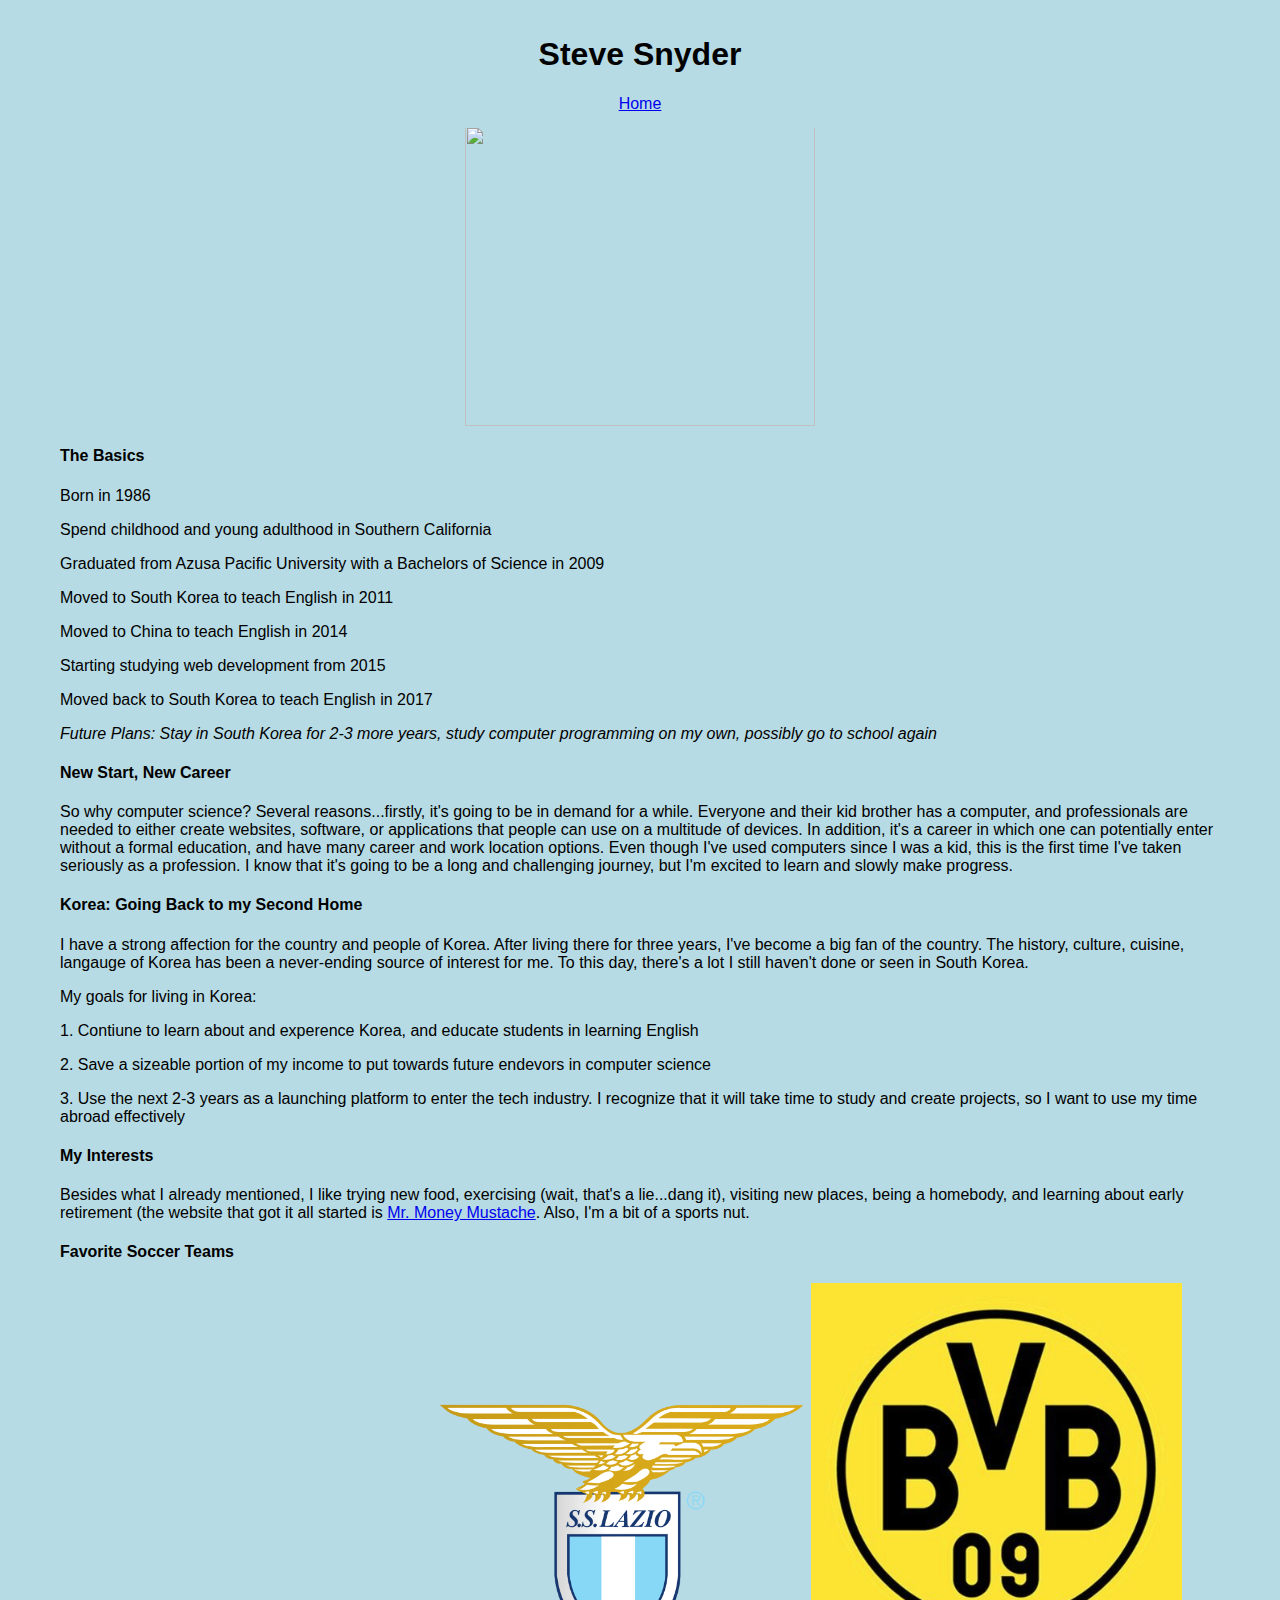
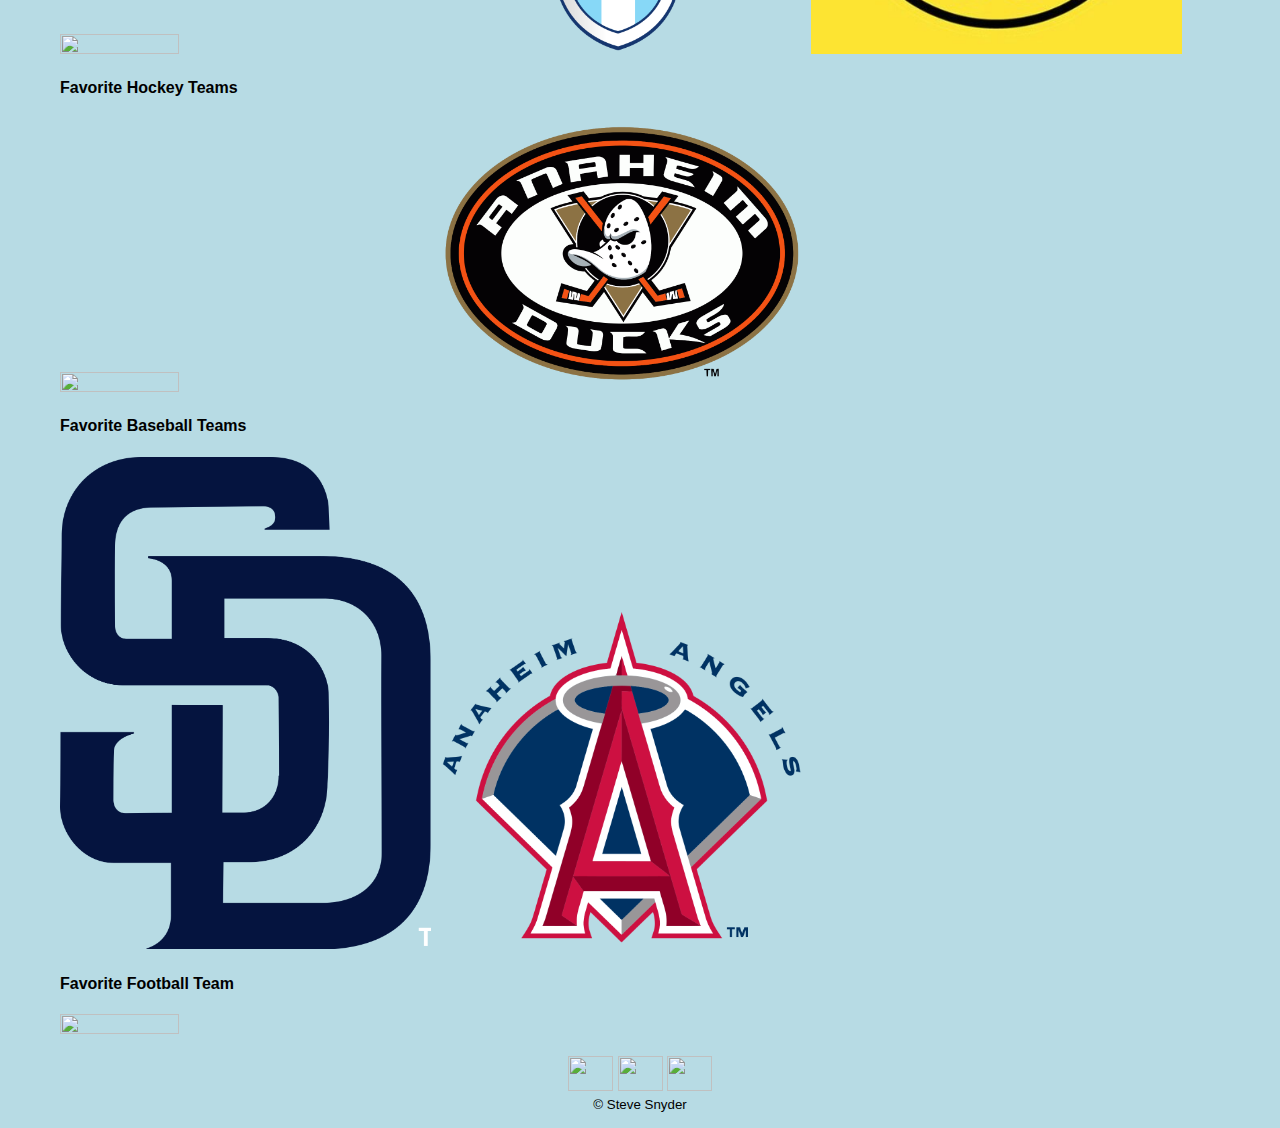
==== about.html @ eeb1e4c1 "Update about.html" ====
<!DOCTYPE html>

<head>
    <link rel="stylesheet" href="main.css">
    <meta charset="utf-8">
    <title>Steve Snyder</title>
</head>

<body>

	<header class="nav">
		<h1>Steve Snyder</h1>
		<nav>
			<a href="index.html">Home</a>
			<!--<a href="pictures.html">Pictures</a>
			<a href="korean.html">한국어</a>
			<a href="blog.html">Blog</a>
			<a href="portfolio.html">Portfolio</a>-->
		</nav>
	</header>
	<br />
	<br />
	<br />
	<br />
	<br />
	<br />
	<br />

	<img id="about" class="about_img" src="pictures/withcomputer.jpg">
	<section>
		<h4>The Basics</h4>
			<p>Born in 1986</p>
			<p>Spend childhood and young adulthood in Southern California</p>
			<p>Graduated from Azusa Pacific University with a Bachelors of Science in 2009</p>
			<p>Moved to South Korea to teach English in 2011</p>
			<p>Moved to China to teach English in 2014</p>
			<p>Starting studying web development from 2015</p>
			<p>Moved back to South Korea to teach English in 2017</p>
			<p><i>Future Plans: Stay in South Korea for 2-3 more years, study computer programming on my own, possibly go to school again</i></p>
	</section>
	<section>
		<h4>New Start, New Career</h4>
			</p>So why computer science?  Several reasons...firstly, it's going to be in demand for a while.  Everyone and their kid brother has a computer, and professionals are needed to either create websites, software, or applications that people can use on a multitude of devices.  In addition, it's a career in which one can potentially enter without a formal education, and have many career and work location options.  Even though I've used computers since I was a kid, this is the first time I've taken seriously as a profession.  I know that it's going to be a long and challenging journey, but I'm excited to learn and slowly make progress.</p>	
	</section>
	<section>
		<h4>Korea: Going Back to my Second Home</h4>
			<p>I have a strong affection for the country and people of Korea.  After living there for three years, I've become a big fan of the country.  The history, culture, cuisine, langauge of Korea has been a never-ending source of interest for me.  To this day, there's a lot I still haven't done or seen in South Korea.</p>
			<p>My goals for living in Korea:</p>
			<p>1. Contiune to learn about and experence Korea, and educate students in learning English</p>
			<p>2. Save a sizeable portion of my income to put towards future endevors in computer science</p>
			<p>3. Use the next 2-3 years as a launching platform to enter the tech industry.  I recognize that it will take time to study and create projects, so I want to use my time abroad effectively</p>
	</section>
	<section id="pictures">
		<h4>My Interests</h4>
		<p>Besides what I already mentioned, I like trying new food, exercising (wait, that's a lie...dang it), visiting new places, being a homebody, and learning about early retirement (the website that got it all started is <a href="https://www.mrmoneymustache.com/" target="_blank">Mr. Money Mustache</a>.  Also, I'm a bit of a sports nut.</p>
		<h4>Favorite Soccer Teams</h4>
		<div id="images">
			<img class="centered_row" src="pictures/forgodsake.jpg" /> 
			<img class="centered_row" src="pictures/lazio.png" /> 
			<img class="centered_row" src="pictures/bvb.jpg" />
		</div>
		<h4>Favorite Hockey Teams</h4>
		<div id="images">
			<img class="centered_row" src="pictures/habs.jpg" /> 
			<img class="centered_row" src="pictures/ducks.png" />
		</div>
		<h4>Favorite Baseball Teams</h4>
		<div id="images">
			<img class="centered_row" src="pictures/padres.png" /> 
			<img class="centered_row" src="pictures/angels.png" />
		</div>
		<h4>Favorite Football Team</h4>
		<div id="images">
			<img class="centered_row" src="pictures/seahawks.jpg" /> 
		</div>
	</section>
	<br />
	<section id="contact">
		<a href="https://www.linkedin.com/in/steversnyder/" target="_blank"><img class="contact" src="pictures/In-2C-128px-TM.jpg" /></a>
		<a href="https://github.com/ktrn149" target="_blank"><img class="contact" src="pictures/github.jpg" /></a>
		<a href="mailto:ktrn149@gmail.com?" target="_top"><img class="contact" src="pictures/email-icon-vector-email_4096_black.png" /></a>
	</section>
	<footer>
		<small>&copy; Steve Snyder</small>
	</footer>
</body>

</html>
---- main.css ----
body {
	margin: 0;
	font-family: sans-serif;
	background: #b7dbe4;
}
header {
	text-align: center;
	width: 100%;
	background: #b7dbe4;
	padding-top: 15px;
	padding-bottom: 15px;
	position: fixed;
}
section {
	/*margin-top: -20px;*/
	padding-left: 60px;
	padding-right: 60px;
	/*padding-bottom: 15px;*/
}
footer {
	text-align: center;
	padding-bottom: 15px;
}
.main_img {
	display: block;
	height: 300px;
	width: 400px;
	margin-left: auto;
	margin-right: auto;
}
.about_img {
	display: block;
	height: 300px;
	width: 350px;
	margin-left: auto;
	margin-right: auto;
}
.bottom_img {
	display: block;
	height: 300px;
	width: 450px;
	margin-left: auto;
	margin-right: auto;
}
#images {
	white-space: nowrap;
}
.centered_row {
	display: inline-block;
	height: 21%;
	width: 32%;
}
.btn {
  border-radius: 5px;
  display: inline-block;
  margin: 0;
 }
 .btn_alt {
  border: 1px solid #dfe2e5;
  padding: 10px 30px;
}
#contact {
	text-align: center;
}
.contact {
	width: 45px;
	height: 35px;
}
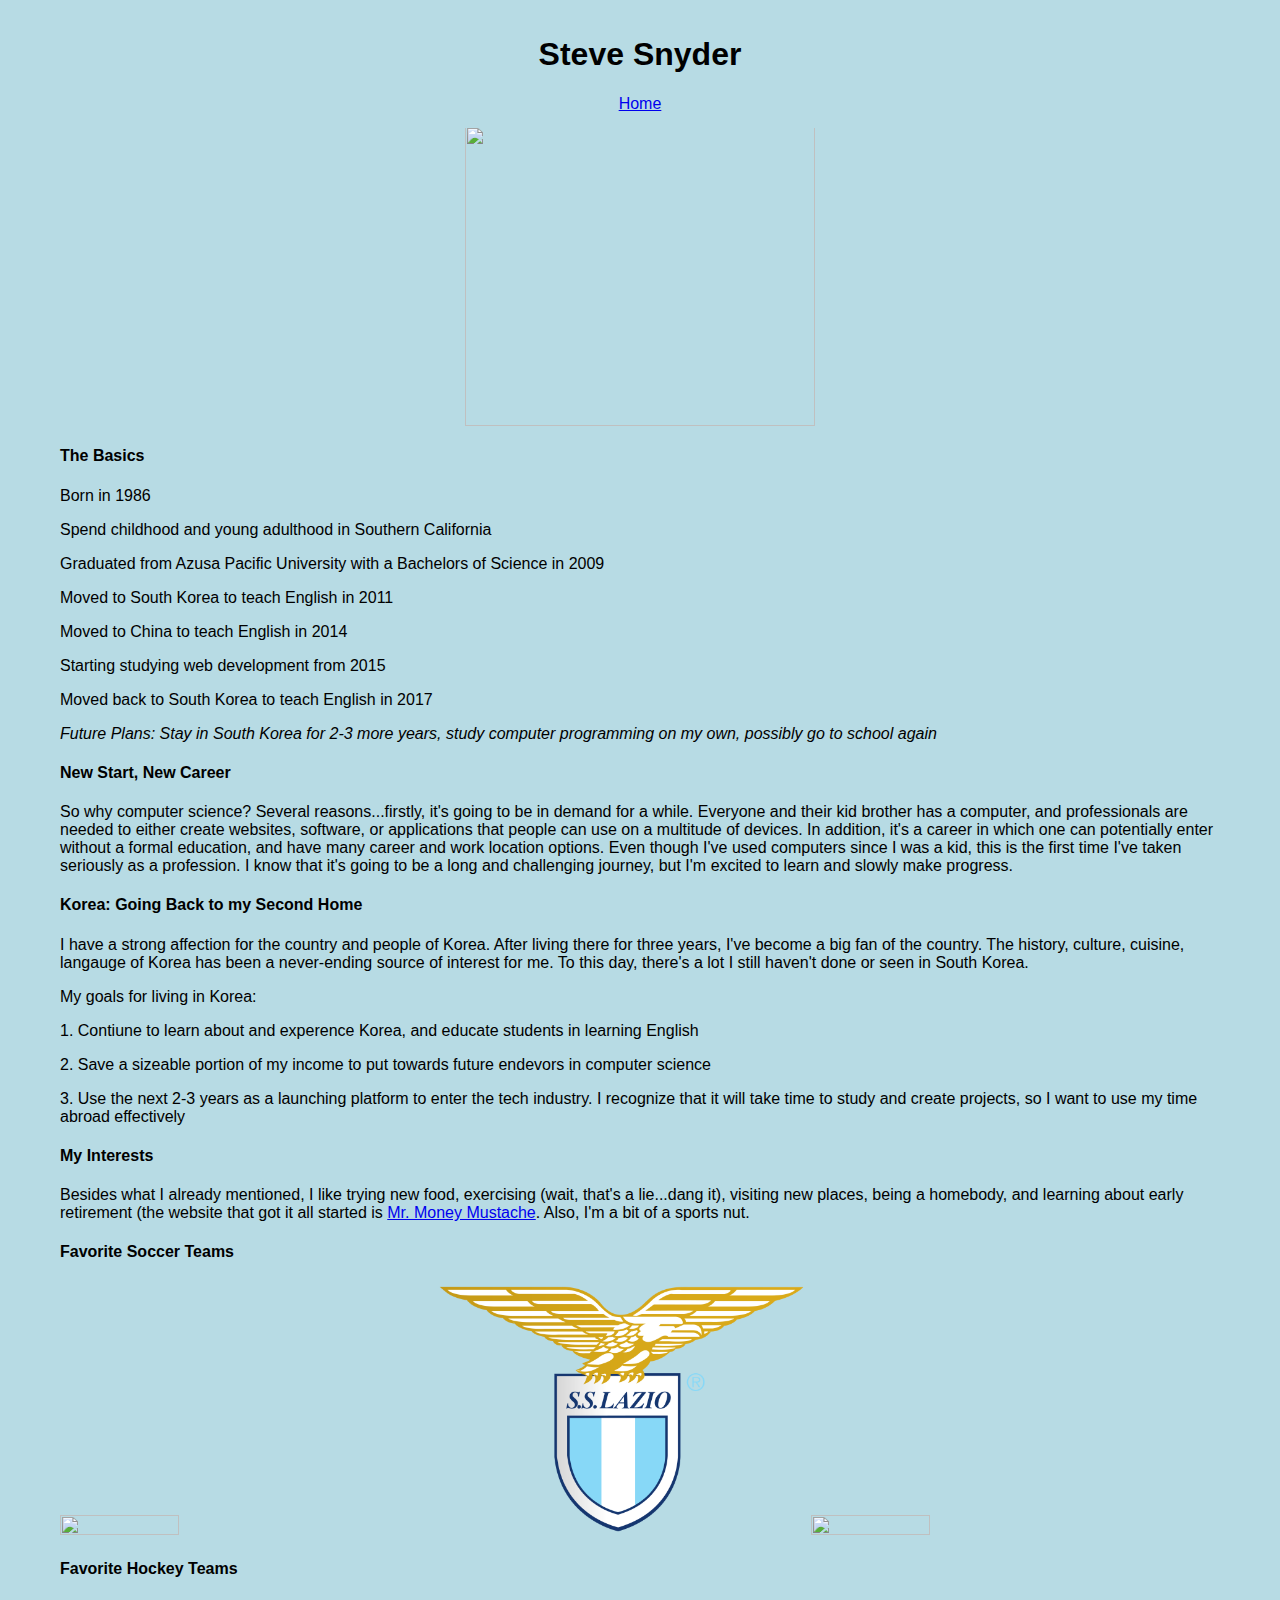
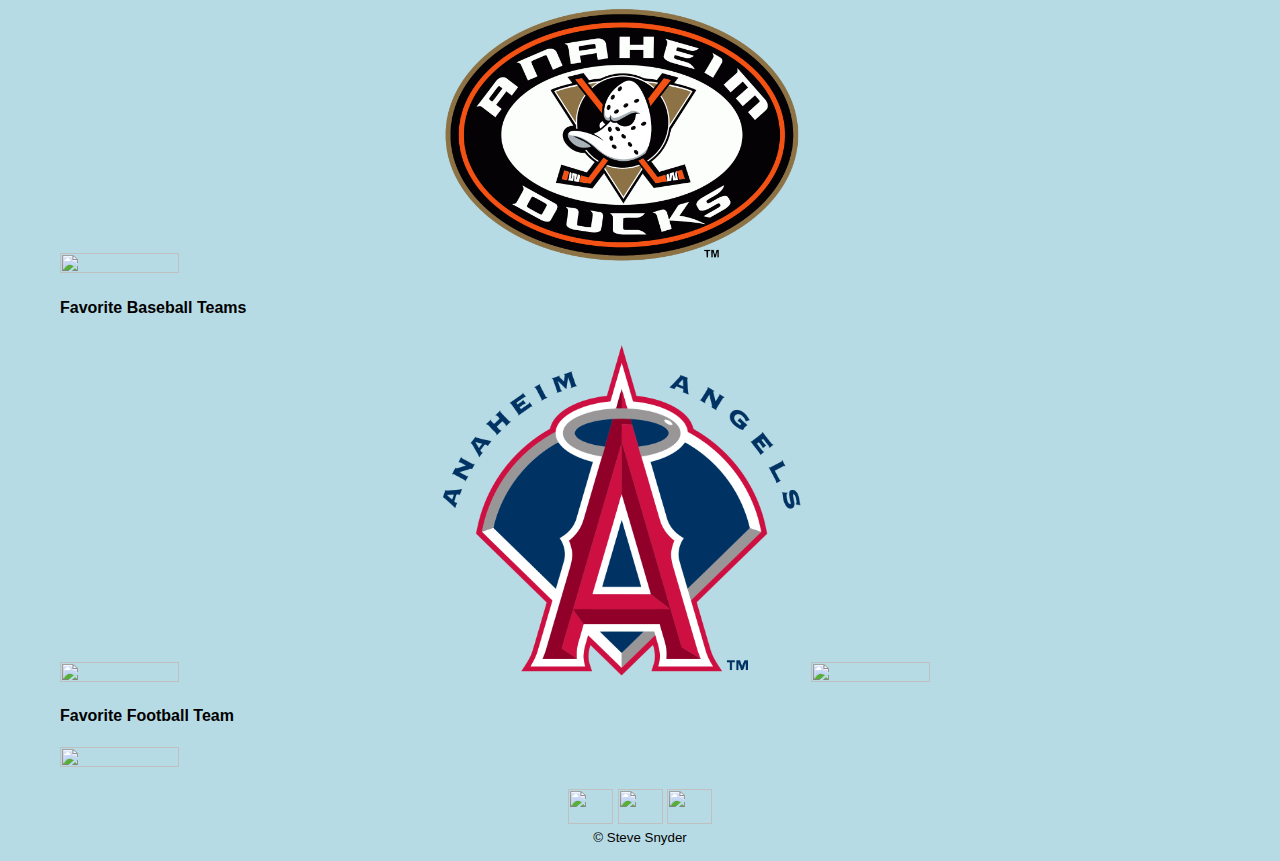
==== commit b77f01ce: "Update about.html" ====
--- a/about.html
+++ b/about.html
@@ -57,7 +57,7 @@
 		<div id="images">
 			<img class="centered_row" src="pictures/forgodsake.jpg" /> 
 			<img class="centered_row" src="pictures/lazio.png" /> 
-			<img class="centered_row" src="pictures/bvb.jpg" />
+			<img class="centered_row" src="pictures/dortmund.png" />
 		</div>
 		<h4>Favorite Hockey Teams</h4>
 		<div id="images">
@@ -68,6 +68,7 @@
 		<div id="images">
 			<img class="centered_row" src="pictures/padres.png" /> 
 			<img class="centered_row" src="pictures/angels.png" />
+			<img class="centered_row" src="pictures/busanlotte.png" />
 		</div>
 		<h4>Favorite Football Team</h4>
 		<div id="images">
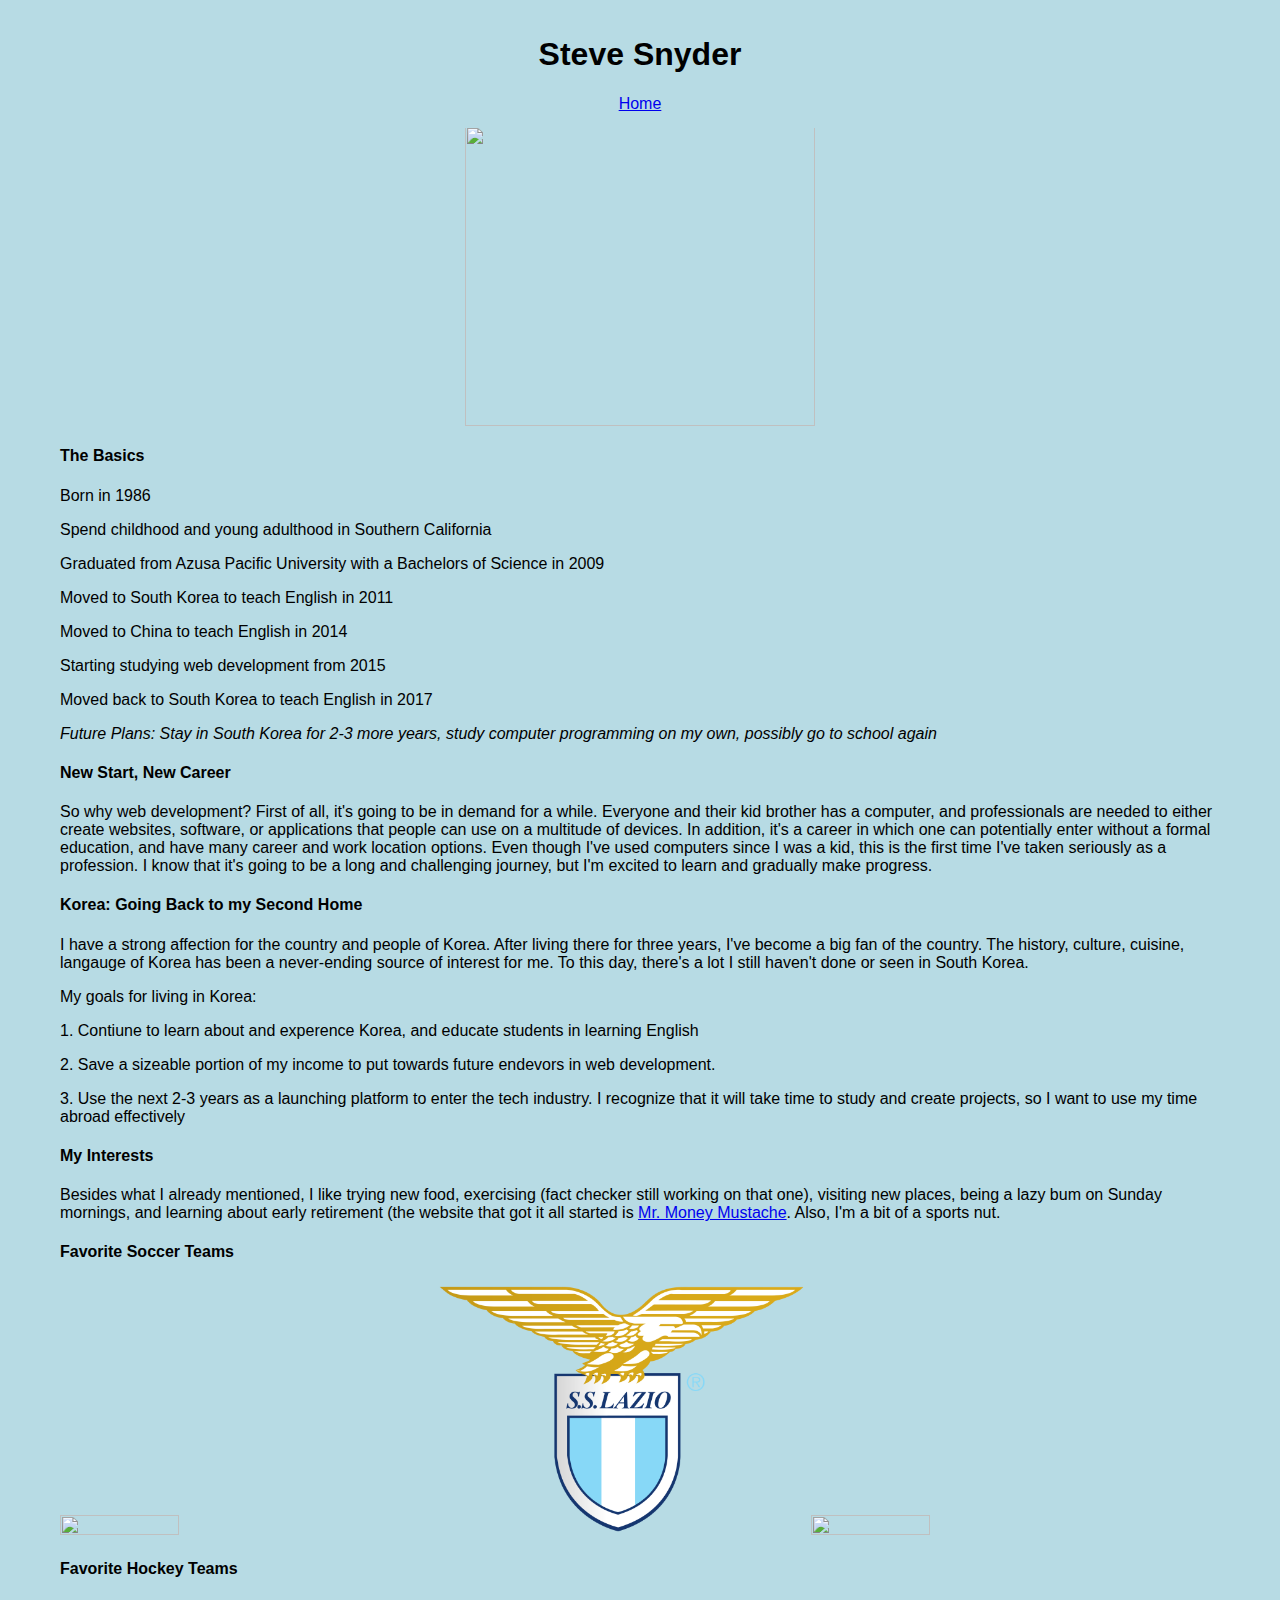
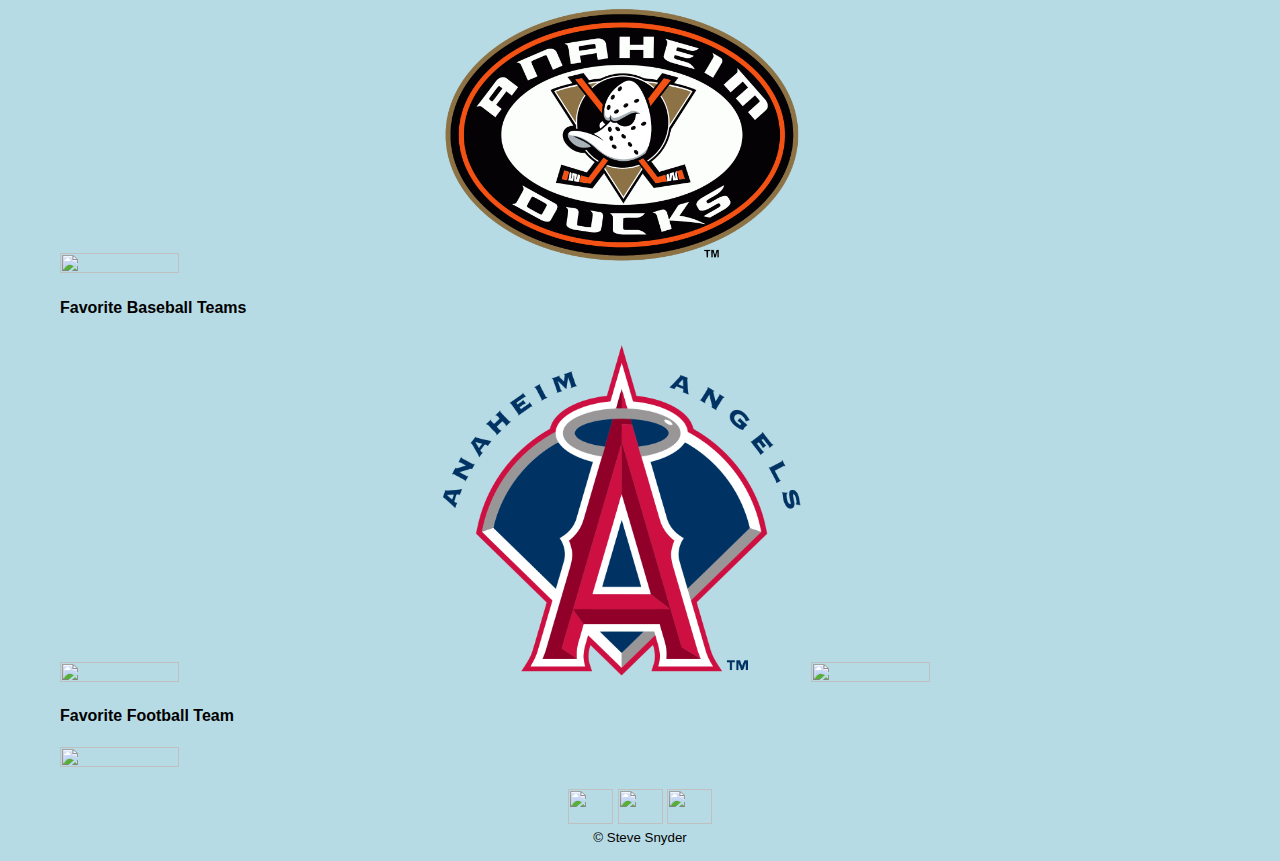
==== commit d309a5c6: "Update about.html" ====
--- a/about.html
+++ b/about.html
@@ -40,19 +40,19 @@
 	</section>
 	<section>
 		<h4>New Start, New Career</h4>
-			</p>So why computer science?  Several reasons...firstly, it's going to be in demand for a while.  Everyone and their kid brother has a computer, and professionals are needed to either create websites, software, or applications that people can use on a multitude of devices.  In addition, it's a career in which one can potentially enter without a formal education, and have many career and work location options.  Even though I've used computers since I was a kid, this is the first time I've taken seriously as a profession.  I know that it's going to be a long and challenging journey, but I'm excited to learn and slowly make progress.</p>	
+			</p>So why web development?  First of all, it's going to be in demand for a while.  Everyone and their kid brother has a computer, and professionals are needed to either create websites, software, or applications that people can use on a multitude of devices.  In addition, it's a career in which one can potentially enter without a formal education, and have many career and work location options.  Even though I've used computers since I was a kid, this is the first time I've taken seriously as a profession.  I know that it's going to be a long and challenging journey, but I'm excited to learn and gradually make progress.</p>	
 	</section>
 	<section>
 		<h4>Korea: Going Back to my Second Home</h4>
 			<p>I have a strong affection for the country and people of Korea.  After living there for three years, I've become a big fan of the country.  The history, culture, cuisine, langauge of Korea has been a never-ending source of interest for me.  To this day, there's a lot I still haven't done or seen in South Korea.</p>
 			<p>My goals for living in Korea:</p>
 			<p>1. Contiune to learn about and experence Korea, and educate students in learning English</p>
-			<p>2. Save a sizeable portion of my income to put towards future endevors in computer science</p>
+			<p>2. Save a sizeable portion of my income to put towards future endevors in web development.</p>
 			<p>3. Use the next 2-3 years as a launching platform to enter the tech industry.  I recognize that it will take time to study and create projects, so I want to use my time abroad effectively</p>
 	</section>
 	<section id="pictures">
 		<h4>My Interests</h4>
-		<p>Besides what I already mentioned, I like trying new food, exercising (wait, that's a lie...dang it), visiting new places, being a homebody, and learning about early retirement (the website that got it all started is <a href="https://www.mrmoneymustache.com/" target="_blank">Mr. Money Mustache</a>.  Also, I'm a bit of a sports nut.</p>
+		<p>Besides what I already mentioned, I like trying new food, exercising (fact checker still working on that one), visiting new places, being a lazy bum on Sunday mornings, and learning about early retirement (the website that got it all started is <a href="https://www.mrmoneymustache.com/" target="_blank">Mr. Money Mustache</a>.  Also, I'm a bit of a sports nut.</p>
 		<h4>Favorite Soccer Teams</h4>
 		<div id="images">
 			<img class="centered_row" src="pictures/forgodsake.jpg" /> 
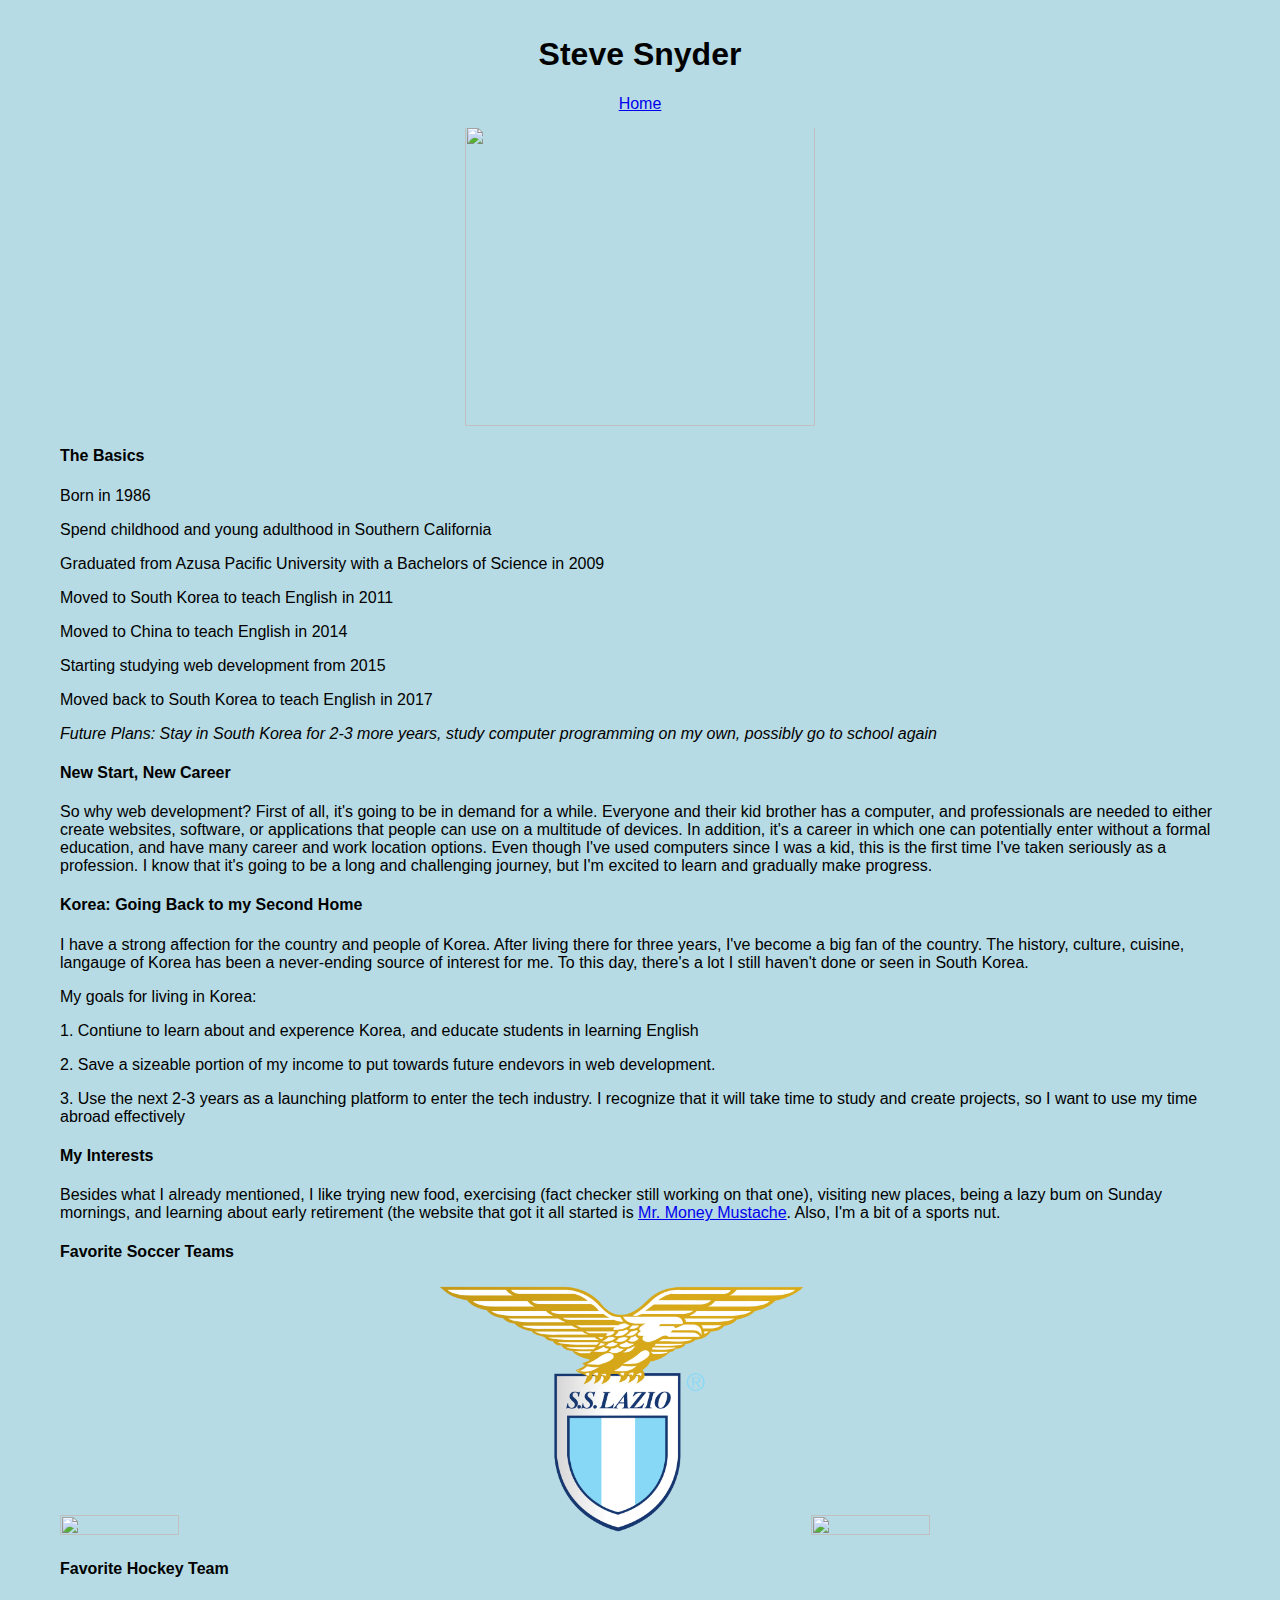
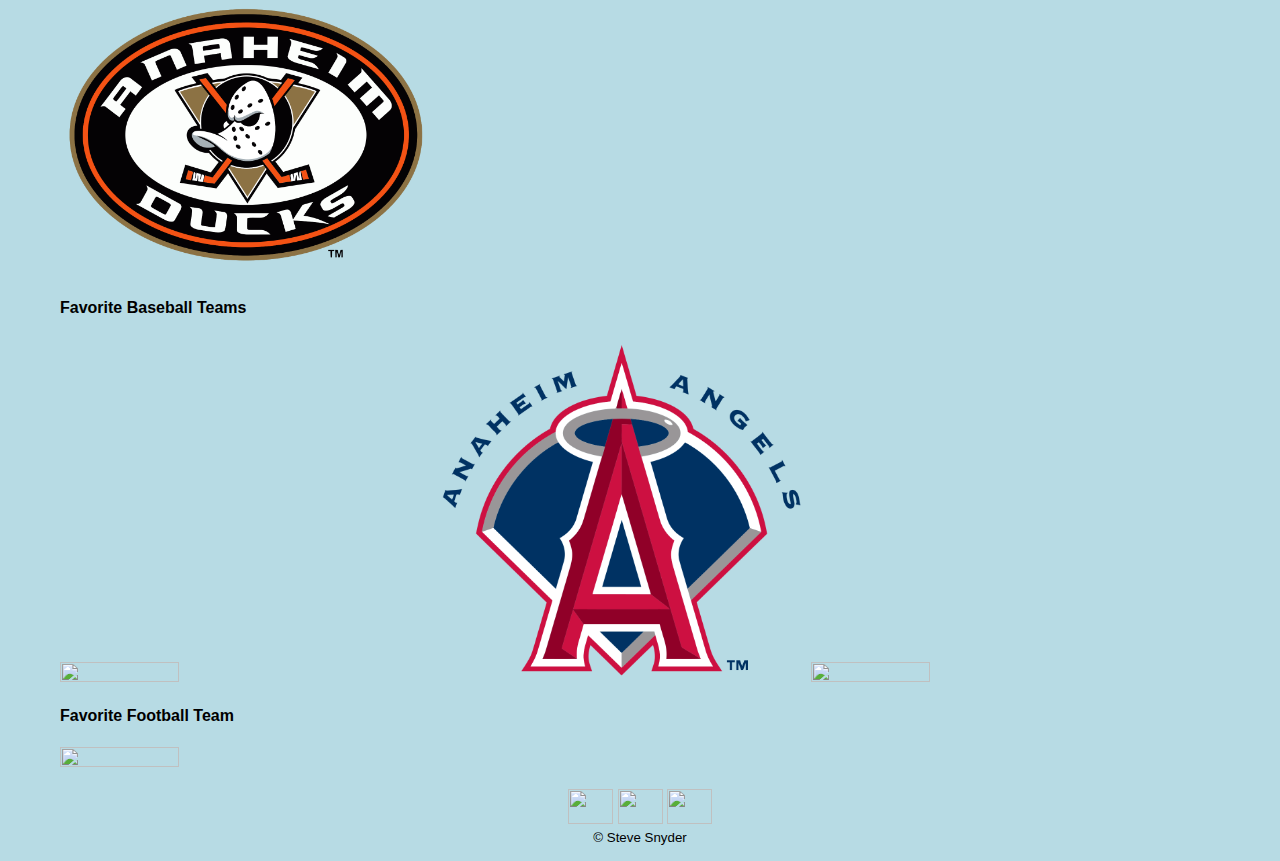
==== commit cac155c1: "completed edit from removing habs" ====
--- a/about.html
+++ b/about.html
@@ -59,9 +59,8 @@
 			<img class="centered_row" src="pictures/lazio.png" /> 
 			<img class="centered_row" src="pictures/dortmund.png" />
 		</div>
-		<h4>Favorite Hockey Teams</h4>
+		<h4>Favorite Hockey Team</h4>
 		<div id="images">
-			<img class="centered_row" src="pictures/habs.jpg" /> 
 			<img class="centered_row" src="pictures/ducks.png" />
 		</div>
 		<h4>Favorite Baseball Teams</h4>
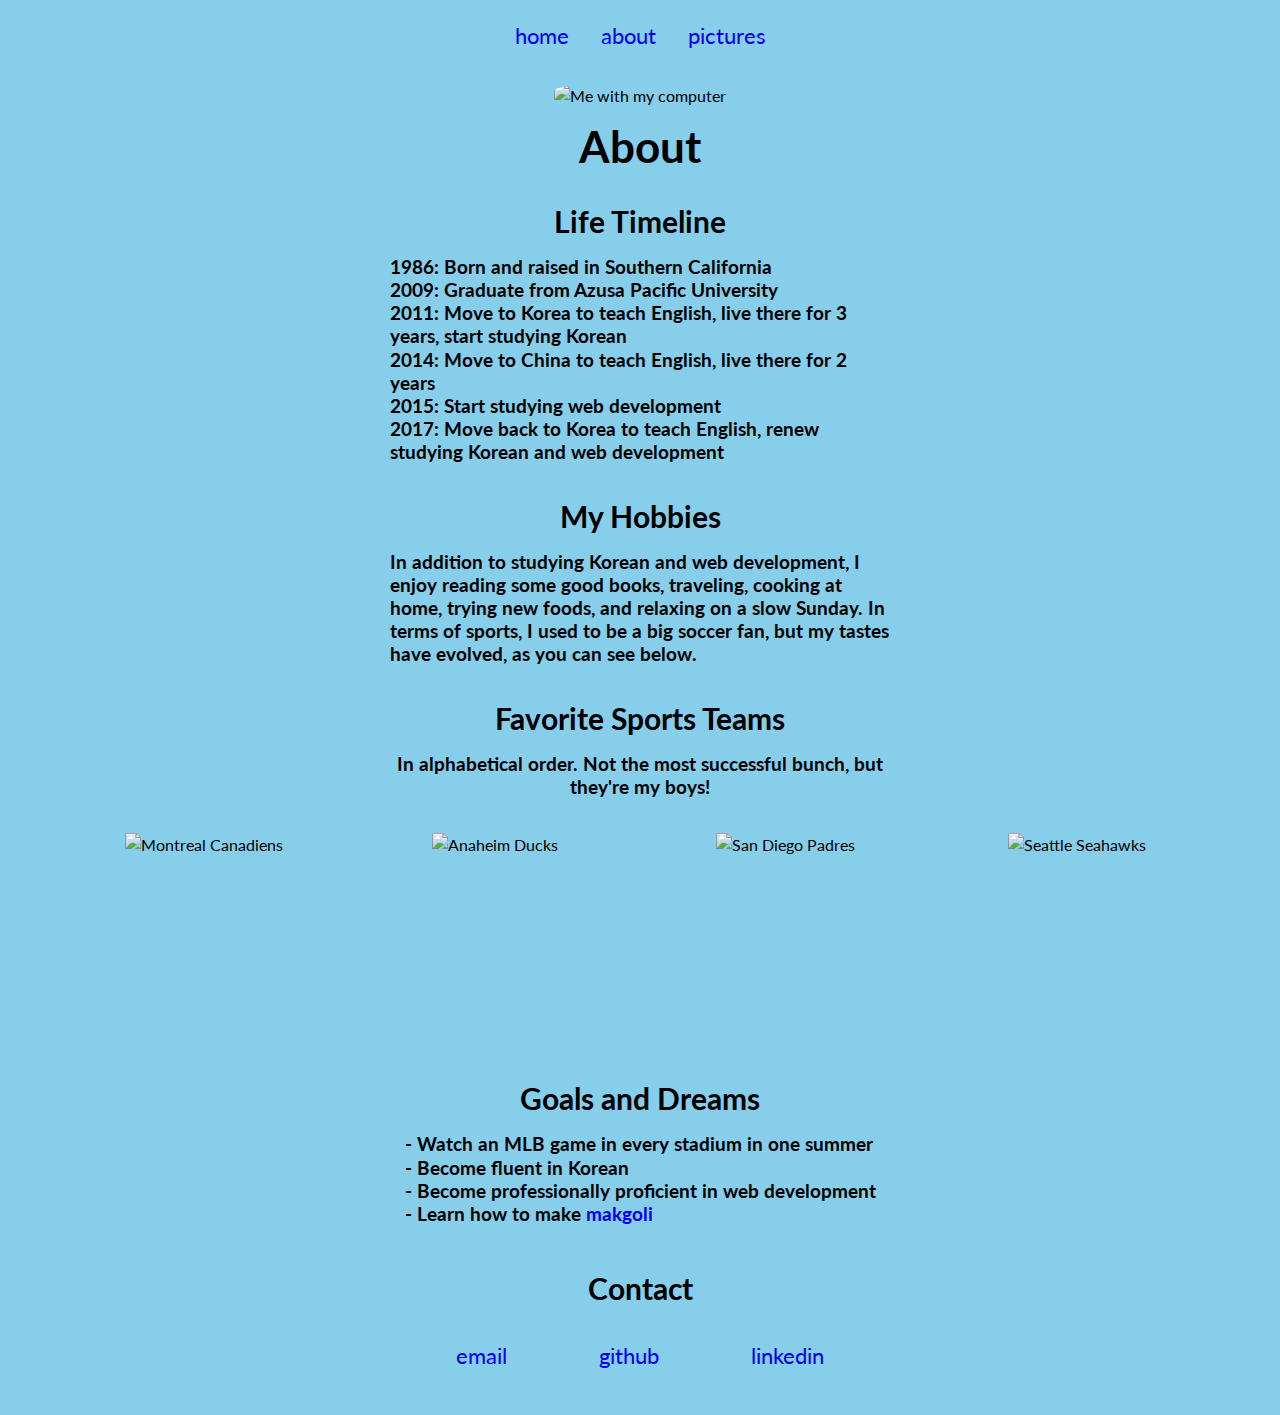
==== commit f37ddab2: "Update about.html" ====
--- a/about.html
+++ b/about.html
@@ -1,88 +1,117 @@
 <!DOCTYPE html>
+<html>
+<head>
+	<title>Steve Snyder</title>
+	<link rel="stylesheet" type="text/css" href="stylesheet.css">
+	<link href="https://fonts.googleapis.com/css?family=Lato" rel="stylesheet">
+</head>
+<body>
+	<header>
+		<nav class="nav">
+			<ul>
+				<a href="index.html"><li>Home</li></a>
+				<a href="about.html"><li>About</li></a>
+				<a href="pictures.html"><li>Pictures</li></a>
+				<!--<a href="blog.html"><li>Blog</li></a>
+				<a href="korean.html"><li>한국어 (Korean)</li></a>
+				<a href="contact.html"><li>Contact</li></a>-->
+			</ul>
+		</nav>	
 
-<head>
-    <link rel="stylesheet" href="main.css">
-    <meta charset="utf-8">
-    <title>Steve Snyder</title>
-</head>
+	</header>
+	
+	<div class="intro">
+		
+		<img class="main-img" src="pictures/withcomputer.jpg" alt="Me with my computer">
+		<section class="intro-bar">
+		<br>
+		<h1>About<h1>
+		<br>		
+		<br>
+		</section>
 
-<body>
+	</div>
 
-	<header class="nav">
-		<h1>Steve Snyder</h1>
-		<nav>
-			<a href="index.html">Home</a>
-			<!--<a href="pictures.html">Pictures</a>
-			<a href="korean.html">한국어</a>
-			<a href="blog.html">Blog</a>
-			<a href="portfolio.html">Portfolio</a>-->
-		</nav>
-	</header>
-	<br />
-	<br />
-	<br />
-	<br />
-	<br />
-	<br />
-	<br />
+	<div class="resume">
+		
+		<section>
+			<h2>Life Timeline</h2>
+			<br>
+			<h3 class="align-left">
+				<ul>
+					<li>1986: Born and raised in Southern California</li>
+					<li>2009: Graduate from Azusa Pacific University</li>
+					<li>2011: Move to Korea to teach English, live there for 3 years, start studying Korean</li>
+					<li>2014: Move to China to teach English, live there for 2 years</li>
+					<li>2015: Start studying web development</li>
+					<li>2017: Move back to Korea to teach English, renew studying Korean and web development</li>
+					<li></li>
+				</ul>
+			</h3>
+		</section>
+		<br>
+		<br>
+		<section>
+			<h2>My Hobbies</h2>
+			<br>
+			<h3 class="align-left">In addition to studying Korean and web development, I enjoy reading some good books, traveling, cooking at home, trying new foods, and relaxing on a slow Sunday.  In terms of sports, I used to be a big soccer fan, but my tastes have evolved, as you can see below.</h3>
+		</section>
+	<br>
+	<br>
+		<section>
+			<h2>Favorite Sports Teams</h2><br><h3>In alphabetical order.  Not the most successful bunch, but they're my boys!</h3>
+		</section>
+	</div>
 
-	<img id="about" class="about_img" src="pictures/withcomputer.jpg">
-	<section>
-		<h4>The Basics</h4>
-			<p>Born in 1986</p>
-			<p>Spend childhood and young adulthood in Southern California</p>
-			<p>Graduated from Azusa Pacific University with a Bachelors of Science in 2009</p>
-			<p>Moved to South Korea to teach English in 2011</p>
-			<p>Moved to China to teach English in 2014</p>
-			<p>Starting studying web development from 2015</p>
-			<p>Moved back to South Korea to teach English in 2017</p>
-			<p><i>Future Plans: Stay in South Korea for 2-3 more years, study computer programming on my own, possibly go to school again</i></p>
-	</section>
-	<section>
-		<h4>New Start, New Career</h4>
-			</p>So why web development?  First of all, it's going to be in demand for a while.  Everyone and their kid brother has a computer, and professionals are needed to either create websites, software, or applications that people can use on a multitude of devices.  In addition, it's a career in which one can potentially enter without a formal education, and have many career and work location options.  Even though I've used computers since I was a kid, this is the first time I've taken seriously as a profession.  I know that it's going to be a long and challenging journey, but I'm excited to learn and gradually make progress.</p>	
-	</section>
-	<section>
-		<h4>Korea: Going Back to my Second Home</h4>
-			<p>I have a strong affection for the country and people of Korea.  After living there for three years, I've become a big fan of the country.  The history, culture, cuisine, langauge of Korea has been a never-ending source of interest for me.  To this day, there's a lot I still haven't done or seen in South Korea.</p>
-			<p>My goals for living in Korea:</p>
-			<p>1. Contiune to learn about and experence Korea, and educate students in learning English</p>
-			<p>2. Save a sizeable portion of my income to put towards future endevors in web development.</p>
-			<p>3. Use the next 2-3 years as a launching platform to enter the tech industry.  I recognize that it will take time to study and create projects, so I want to use my time abroad effectively</p>
-	</section>
-	<section id="pictures">
-		<h4>My Interests</h4>
-		<p>Besides what I already mentioned, I like trying new food, exercising (fact checker still working on that one), visiting new places, being a lazy bum on Sunday mornings, and learning about early retirement (the website that got it all started is <a href="https://www.mrmoneymustache.com/" target="_blank">Mr. Money Mustache</a>.  Also, I'm a bit of a sports nut.</p>
-		<h4>Favorite Soccer Teams</h4>
-		<div id="images">
-			<img class="centered_row" src="pictures/forgodsake.jpg" /> 
-			<img class="centered_row" src="pictures/lazio.png" /> 
-			<img class="centered_row" src="pictures/dortmund.png" />
+	<div class="portfolio">
+		<div class="showcase">
+			<div class="int-showcase">
+				<img src="pictures/canadiens.svg" alt="Montreal Canadiens" width="250" height="180">
+			</div>
 		</div>
-		<h4>Favorite Hockey Team</h4>
-		<div id="images">
-			<img class="centered_row" src="pictures/ducks.png" />
+		<div class="showcase">
+			<div class="int-showcase">
+				<img src="pictures/anaducks.png" alt="Anaheim Ducks" width="250" height="180">
+			</div>
 		</div>
-		<h4>Favorite Baseball Teams</h4>
-		<div id="images">
-			<img class="centered_row" src="pictures/padres.png" /> 
-			<img class="centered_row" src="pictures/angels.png" />
-			<img class="centered_row" src="pictures/busanlotte.png" />
+		<div class="showcase">
+			<div class="int-showcase">
+				<img src="pictures/padres.jpg" alt="San Diego Padres" width="250" height="180">
+			</div>
 		</div>
-		<h4>Favorite Football Team</h4>
-		<div id="images">
-			<img class="centered_row" src="pictures/seahawks.jpg" /> 
+		<div class="showcase">
+			<div class="int-showcase">
+				<img src="pictures/hawks.png" alt="Seattle Seahawks" width="250" height="160">
+			</div>
 		</div>
-	</section>
-	<br />
-	<section id="contact">
-		<a href="https://www.linkedin.com/in/steversnyder/" target="_blank"><img class="contact" src="pictures/In-2C-128px-TM.jpg" /></a>
-		<a href="https://github.com/ktrn149" target="_blank"><img class="contact" src="pictures/github.jpg" /></a>
-		<a href="mailto:ktrn149@gmail.com?" target="_top"><img class="contact" src="pictures/email-icon-vector-email_4096_black.png" /></a>
-	</section>
-	<footer>
-		<small>&copy; Steve Snyder</small>
-	</footer>
+	</div>
+
+<div class="resume">
+		<section>
+			<h2>Goals and Dreams</h2>
+			<br>
+			<h3 class="align-left">
+				<ul>
+					<li>- Watch an MLB game in every stadium in one summer</li>
+					<li>- Become fluent in Korean</li>
+					<li>- Become professionally proficient in web development</li>
+					<li>- Learn how to make <a class="no-underline" href="https://en.wikipedia.org/wiki/Makgeolli" target="_blank">makgoli</a></li>
+				</ul>
+			</h3>
+		</section>
+		<br>
+		<br>
+	</div>
+	
+	<div class="contact" id="contact">
+
+		<h2>Contact</h2>
+		<ul>
+			<a href="mailto:ktrn149@gmail.com?" target="_top"><li>email</li></a>
+			<a href="https://github.com/ktrn149" target="_blank"><li>github</li></a>
+			<a href="https://www.linkedin.com/in/steversnyder/" target="_blank"><li>linkedin</li></a>
+		</ul>
+	</div>
+
 </body>
-
 </html>
--- a/stylesheet.css
+++ b/stylesheet.css
@@ -0,0 +1,259 @@
+/*
+============
+HTML Reset
+============
+*/
+
+html, body, div, span, applet, object, iframe,
+h1, h2, h3, h4, h5, h6, p, blockquote, pre,
+a, abbr, acronym, address, big, cite, code,
+del, dfn, em, img, ins, kbd, q, s, samp,
+small, strike, strong, sub, sup, tt, var,
+b, u, i, center,
+dl, dt, dd, ol, ul, li,
+fieldset, form, label, legend,
+table, caption, tbody, tfoot, thead, tr, th, td,
+article, aside, canvas, details, embed,
+figure, figcaption, footer, header, hgroup,
+menu, nav, output, ruby, section, summary,
+time, mark, audio, video {
+  margin: 0;
+  padding: 0;
+  border: 0;
+  vertical-align: baseline;
+}
+/* HTML5 display-role reset for older browsers */
+article, aside, details, figcaption, figure,
+footer, header, hgroup, menu, nav, section {
+  display: block;
+}
+body {
+  line-height: 1;
+}
+ol, ul {
+  list-style: none;
+}
+blockquote, q {
+  quotes: none;
+}
+blockquote:before, blockquote:after,
+q:before, q:after {
+  content: '';
+  content: none;
+}
+table {
+  border-collapse: collapse;
+  border-spacing: 0;
+}
+
+/*=====================================================
+END OF RESET
+=======================================================*/
+
+body {
+	text-align: center;
+	font-family: 'Lato', sans-serif;
+	background: skyblue;
+	line-height: 144%;
+}
+
+h1 {
+	font-size: 44px;
+}
+
+h2 {
+	font-size: 30px;
+}
+
+header {
+	position: fixed;
+	width: 100%;
+}
+
+nav {
+	background: /*#395870;*/ skyblue; /*Changing background to "candy apple"*/
+  	/*background: linear-gradient(#49708f, #293f50);*/
+	padding-top: 10px;
+	padding-bottom: 10px;
+}
+
+nav ul {
+	margin: 0;
+	padding: 0px;
+}
+
+nav li {
+	text-transform: lowercase;
+	display: inline-block;
+	padding: 14px;
+	font-size: 22px;
+}
+
+.intro {
+	background-color: skyblue; /*Changing background to "navy"*/
+	/*margin-top: 1px;*/
+	padding-top: 44px;
+}
+
+.intro-bar {
+	background-color: skyblue; /*Changing background to "ivory"*/
+	padding-top: 65px;
+	margin-top: -60px;
+	/*padding-bottom: -10px;*/
+}
+
+.main-img {
+	text-align: center;
+	max-width: 500px;
+	height: 375px;
+	border-radius: 30%;
+	margin-top: 40px;
+}
+
+.portfolio {
+	background-color: skyblue; /*Changing background to "ivory"*/
+	padding-top: 20px;
+	margin-bottom: -39px;
+	padding-bottom: 30px;
+}
+
+.resume {
+	margin-top: -22px;
+}
+
+.resume,
+.resume section {
+	background-color: skyblue; /*Changing background to "ivory"*/
+	padding: 14px 44px 4px 44px;
+}
+
+.resume section {
+	display: inline-block;
+	max-width: 500px;
+	/*border: 1px solid white;*/
+	margin-left: 22px;
+	margin-right: 22px;
+	padding-left: 50px;
+	padding-right: 50px;
+}
+
+.resume p {
+	text-align: left;
+}
+
+.contact {
+	background-color: skyblue; /*Changing background to "ivory"*/
+	padding-top: 20px;
+	padding-bottom: 4px;
+}
+
+.contact li {
+	display: inline-block;
+	padding: 44px;
+	text-decoration: none;
+	font-size: 22px;
+}
+
+.showcase {
+	display: inline-block;
+	width: 275px;
+	height: 225px;
+	/*border: 2px solid white;*/
+	margin: 6px;
+	margin-bottom: 10px;
+	/*background-color: white;*/
+	/*padding-top: 4px*/
+}
+
+/*.int-showcase {
+	border: 1px solid black;
+
+	max-width: 265px;
+	max-height: 215px;
+	margin-top: 7px;
+	margin-bottom: 7px;
+	/*padding-top: 190px;
+	margin-left: 10px;
+	margin-right: 10px;*/
+}
+
+/*.int-showcase img {
+	max-width: 250px;
+	max-height: 200px;*/
+}
+/*
+===========================================================
+===========================================================
+Caitlin, here is the a element in question.  I was hoping 
+that have text-decoration be set to "none", but it was still 
+there, and I had to create a special class to remove it.
+===========================================================
+===========================================================
+*/
+a {
+	font-weight: bold;
+	color: #00293c; /*Changing background to "navy"*/
+	text-decoration: none;
+}
+
+a:hover {
+	color: orange;
+}
+a:visited {
+	/*text-decoration: none;*/
+	/*color: #00293c;*/
+}
+/*
+===========================================================
+===========================================================
+end of a element
+===========================================================
+===========================================================
+*/
+
+.align-left {
+	text-align: left;
+}
+
+#title {
+	text-align: center;
+	/*font-family: 'Nunito', sans-serif;*/
+}
+/*figcaption {
+	font-family: 'Nunito', sans-serif;
+}*/
+.main {
+	text-align: center;
+}
+.image {
+	max-width: 450px;
+}
+.photo-box {
+	display: inline-block;
+	/*border: 1px white solid;*/
+	padding: 4px;
+	margin: 4px;
+}
+.photo-box figcaption {
+	font-family: 'Lato', sans-serif;
+	margin-top: 10px;
+	visibility: hidden;
+}
+.int-showcase figcaption{ 
+	visibility: hidden; 
+}
+.photo-box:hover figcaption, 
+.int-showcase:hover figcaption {
+	visibility: visible;
+}
+/*
+===========================================================
+===========================================================
+Caitlin, here is the class "n-underline" I had to create to 
+remove the underline from a 
+===========================================================
+===========================================================
+*/
+.no-underline {
+	text-decoration: none;
+}
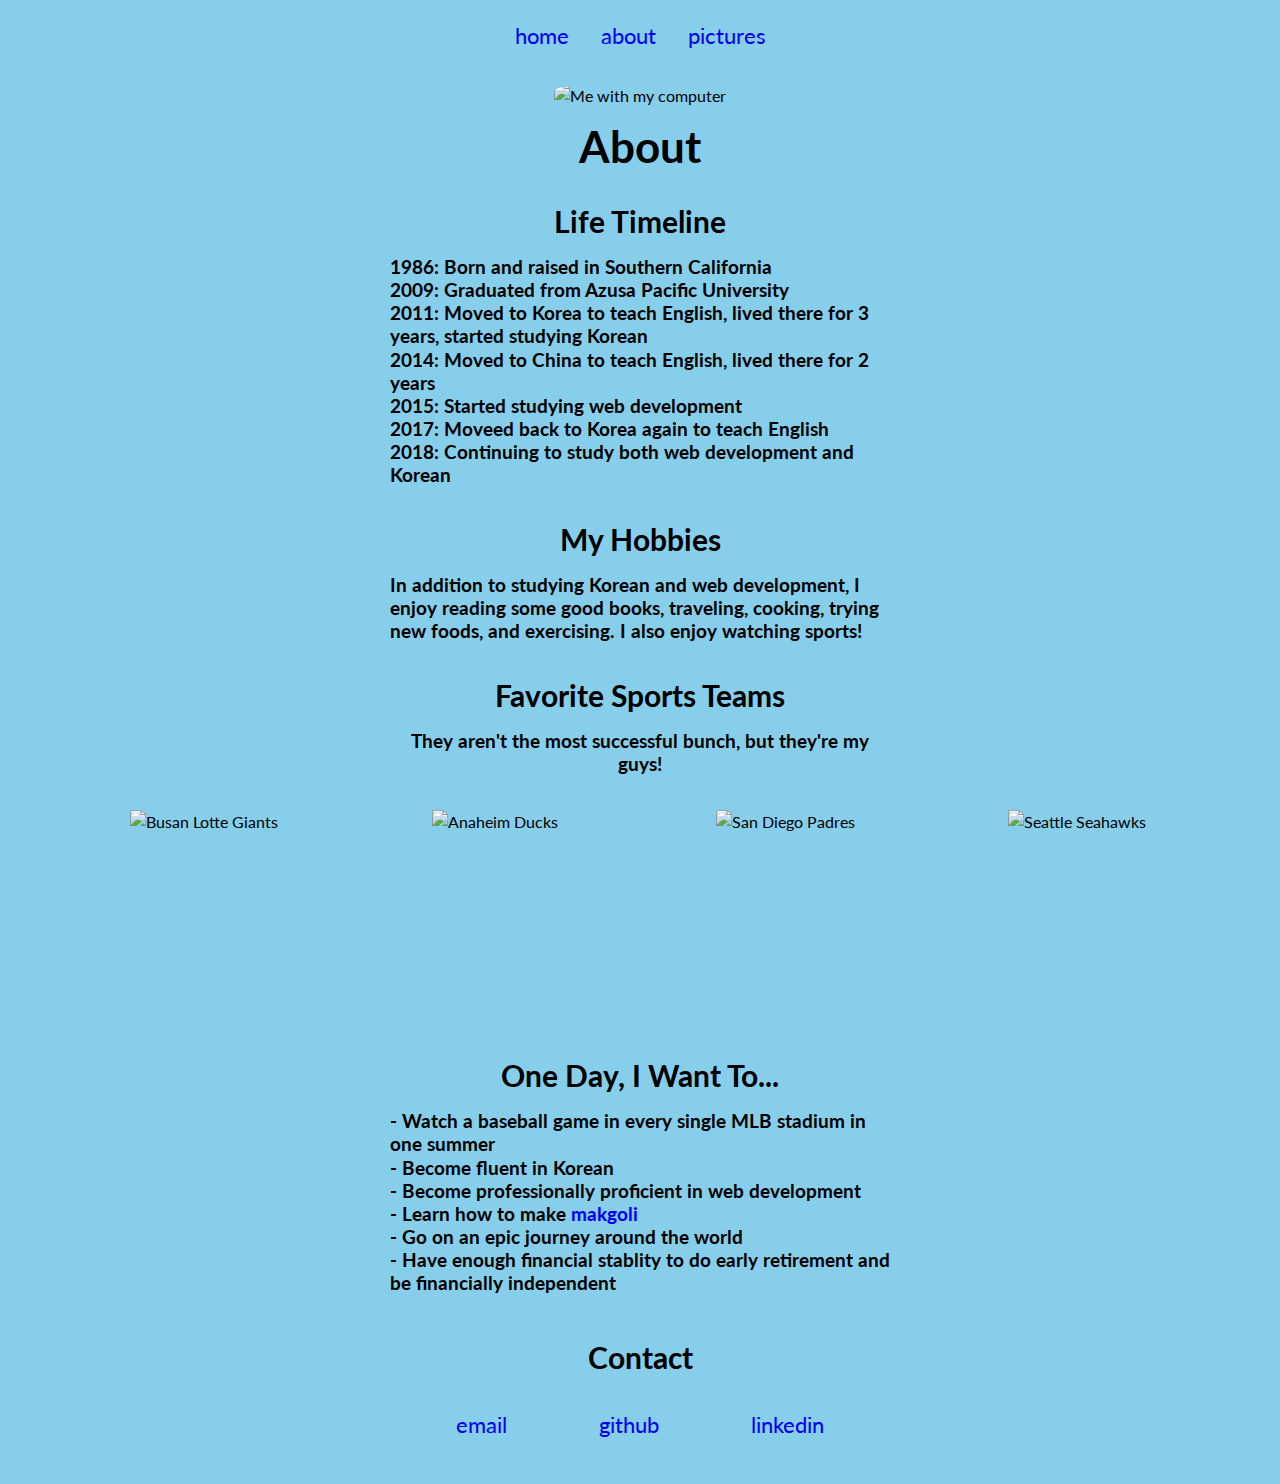
==== commit 63adadee: "Update about.html" ====
--- a/about.html
+++ b/about.html
@@ -40,12 +40,12 @@
 			<h3 class="align-left">
 				<ul>
 					<li>1986: Born and raised in Southern California</li>
-					<li>2009: Graduate from Azusa Pacific University</li>
-					<li>2011: Move to Korea to teach English, live there for 3 years, start studying Korean</li>
-					<li>2014: Move to China to teach English, live there for 2 years</li>
-					<li>2015: Start studying web development</li>
-					<li>2017: Move back to Korea to teach English, renew studying Korean and web development</li>
-					<li></li>
+					<li>2009: Graduated from Azusa Pacific University</li>
+					<li>2011: Moved to Korea to teach English, lived there for 3 years, started studying Korean</li>
+					<li>2014: Moved to China to teach English, lived there for 2 years</li>
+					<li>2015: Started studying web development</li>
+					<li>2017: Moveed back to Korea again to teach English</li>
+					<li>2018: Continuing to study both web development and Korean</li>
 				</ul>
 			</h3>
 		</section>
@@ -54,19 +54,19 @@
 		<section>
 			<h2>My Hobbies</h2>
 			<br>
-			<h3 class="align-left">In addition to studying Korean and web development, I enjoy reading some good books, traveling, cooking at home, trying new foods, and relaxing on a slow Sunday.  In terms of sports, I used to be a big soccer fan, but my tastes have evolved, as you can see below.</h3>
+			<h3 class="align-left">In addition to studying Korean and web development, I enjoy reading some good books, traveling, cooking, trying new foods, and exercising.  I also enjoy watching sports!</h3>
 		</section>
 	<br>
 	<br>
 		<section>
-			<h2>Favorite Sports Teams</h2><br><h3>In alphabetical order.  Not the most successful bunch, but they're my boys!</h3>
+			<h2>Favorite Sports Teams</h2><br><h3>They aren't the most successful bunch, but they're my guys!</h3>
 		</section>
 	</div>
 
 	<div class="portfolio">
 		<div class="showcase">
 			<div class="int-showcase">
-				<img src="pictures/canadiens.svg" alt="Montreal Canadiens" width="250" height="180">
+				<img src="pictures/Lotte_Giants.png" alt="Busan Lotte Giants" width="250" height="180">
 			</div>
 		</div>
 		<div class="showcase">
@@ -88,14 +88,17 @@
 
 <div class="resume">
 		<section>
-			<h2>Goals and Dreams</h2>
+			<h2>One Day, I Want To...</h2>
 			<br>
 			<h3 class="align-left">
 				<ul>
-					<li>- Watch an MLB game in every stadium in one summer</li>
+					<li>- Watch a baseball game in every single MLB stadium in one summer</li>
 					<li>- Become fluent in Korean</li>
 					<li>- Become professionally proficient in web development</li>
 					<li>- Learn how to make <a class="no-underline" href="https://en.wikipedia.org/wiki/Makgeolli" target="_blank">makgoli</a></li>
+					<li>- Go on an epic journey around the world</li>
+					<li>- Have enough financial stablity to do early retirement and be financially independent</li>
+					
 				</ul>
 			</h3>
 		</section>
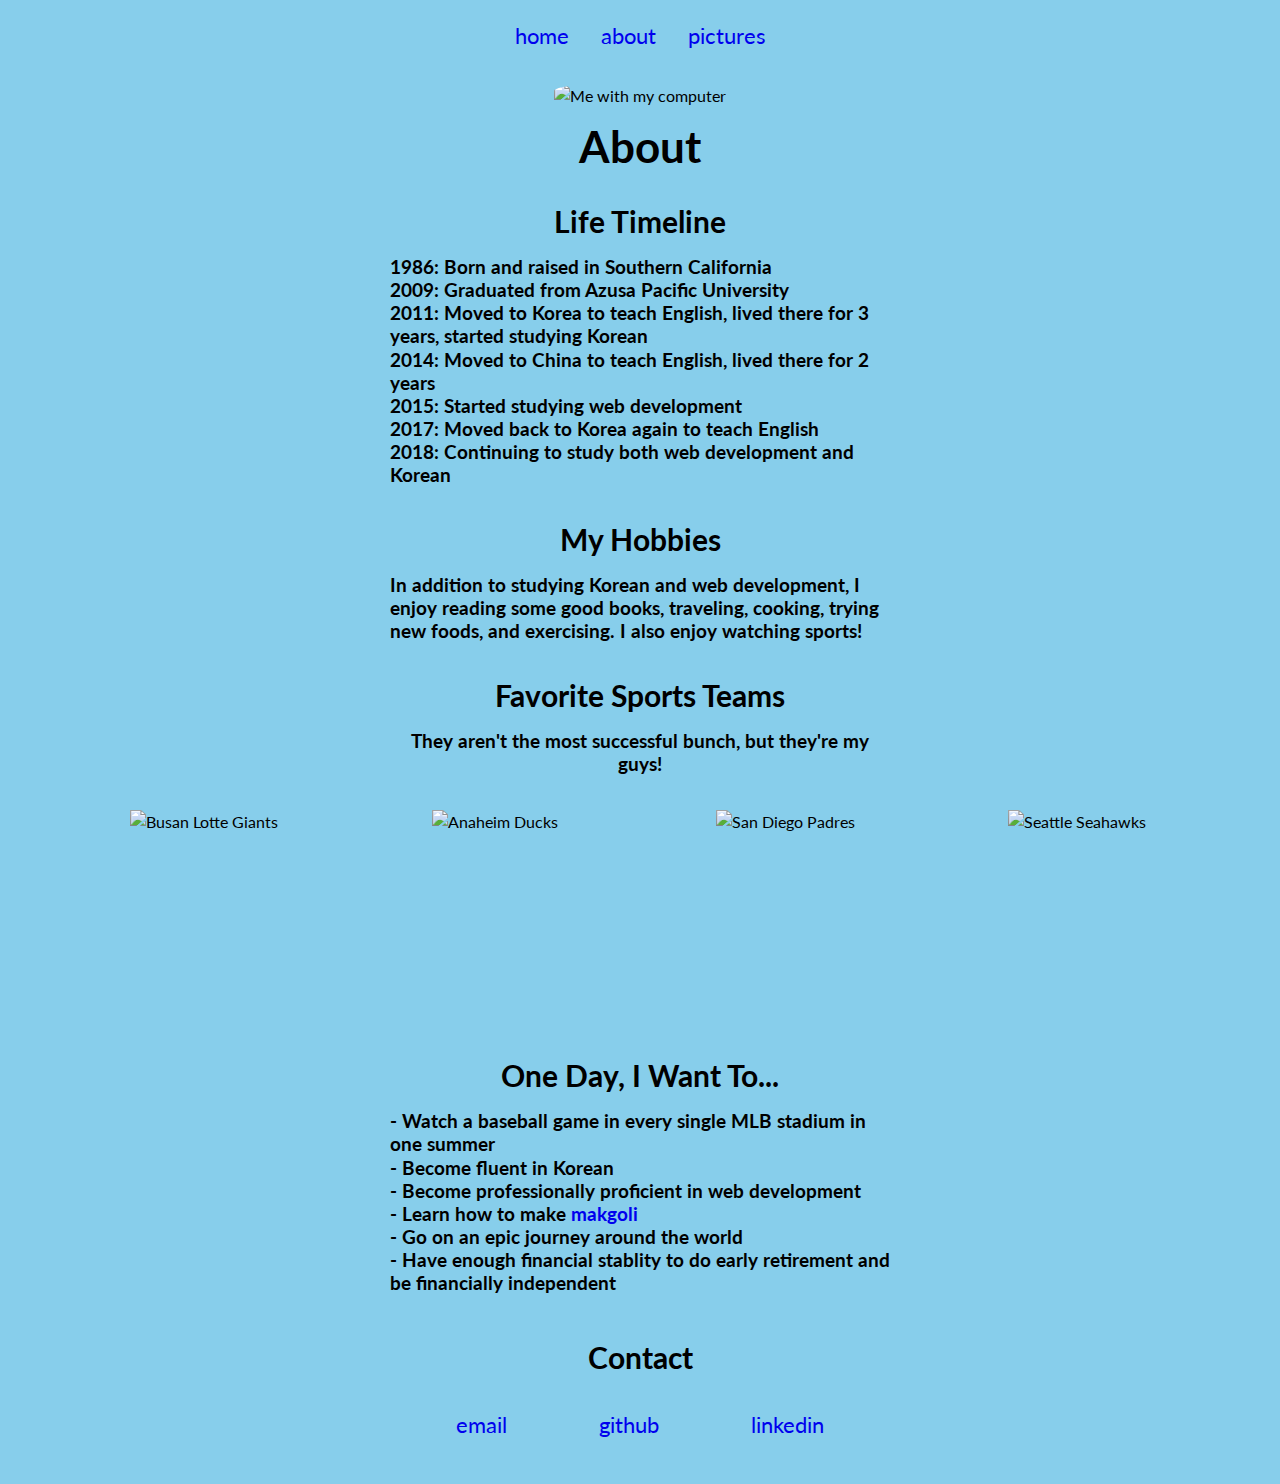
==== commit 7de4c4ac: "Update about.html" ====
--- a/about.html
+++ b/about.html
@@ -44,7 +44,7 @@
 					<li>2011: Moved to Korea to teach English, lived there for 3 years, started studying Korean</li>
 					<li>2014: Moved to China to teach English, lived there for 2 years</li>
 					<li>2015: Started studying web development</li>
-					<li>2017: Moveed back to Korea again to teach English</li>
+					<li>2017: Moved back to Korea again to teach English</li>
 					<li>2018: Continuing to study both web development and Korean</li>
 				</ul>
 			</h3>
